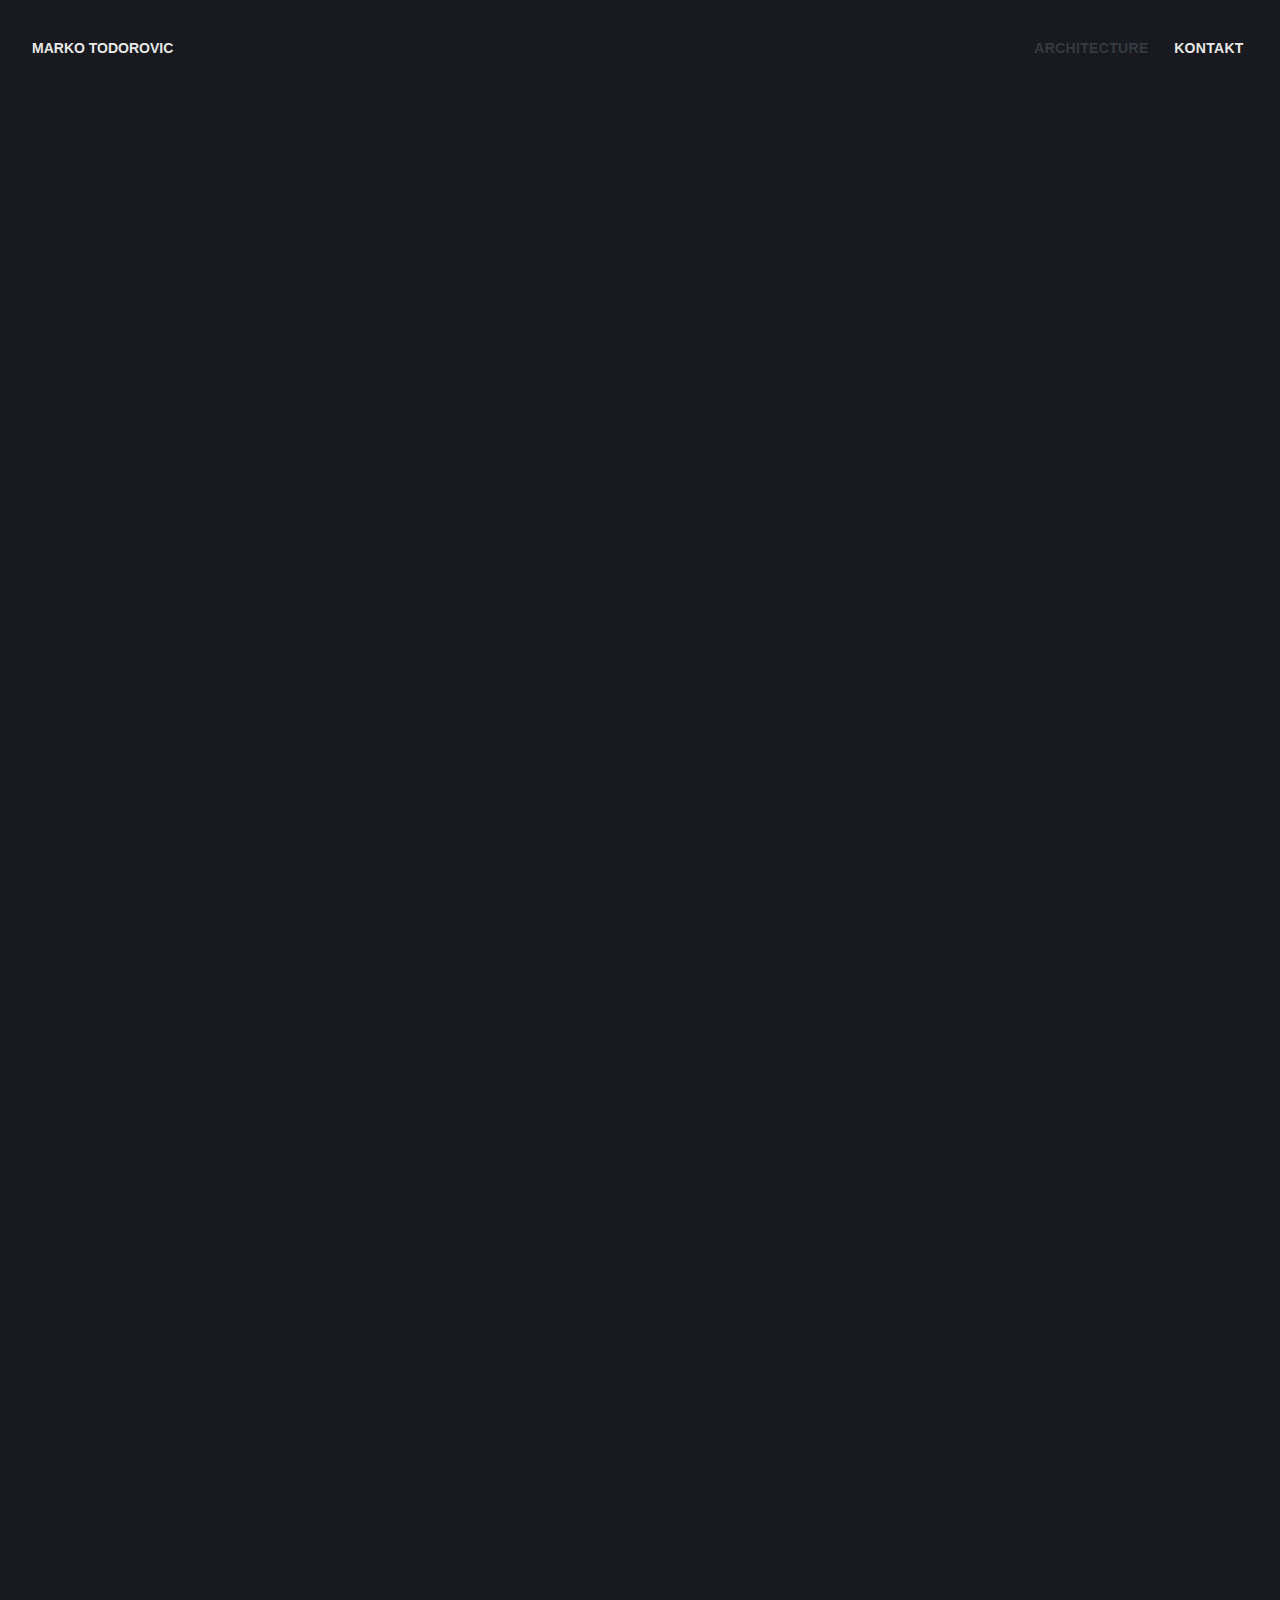
==== authors/marko-t/index.html @ 3aa53a14 "Updated from Publii" ====
<!DOCTYPE html><html lang="en"><head><meta charset="utf-8"><meta http-equiv="X-UA-Compatible" content="IE=edge"><meta name="viewport" content="width=device-width,initial-scale=1"><title>Author: Marko T - Marko Todorovic</title><meta name="robots" content="noindex,nofollow"><meta name="generator" content="Publii Open-Source CMS for Static Site"><link rel="alternate" type="application/atom+xml" href="https://PKtch.github.io/marko/feed.xml"><link rel="alternate" type="application/json" href="https://PKtch.github.io/marko/feed.json"><meta property="og:title" content="Marko T"><meta property="og:site_name" content="Marko Todorovic"><meta property="og:description" content=""><meta property="og:url" content="https://PKtch.github.io/marko/authors/marko-t/"><meta property="og:type" content="website"><style>body,.btn,[type=button],[type=submit],button,h1,h2,h3,h4,h5,h6,blockquote,.portfolio__share a,.portfolio__nav__prev>a,.portfolio__nav__next>a{font-family:-apple-system,BlinkMacSystemFont,"Segoe UI",Roboto,Oxygen,Ubuntu,Cantarell,"Fira Sans","Droid Sans","Helvetica Neue",Arial,sans-serif,"Apple Color Emoji","Segoe UI Emoji","Segoe UI Symbol"}</style><link rel="stylesheet" href="https://PKtch.github.io/marko/assets/css/style.css?v=c4973ae24743e44c9e7f13db6d2ebc16"><script type="application/ld+json">{"@context":"http://schema.org","@type":"Organization","name":"Marko Todorovic","url":"https://PKtch.github.io/marko/"}</script><script src="https://PKtch.github.io/marko/assets/js/ls.parent-fit.min.js?v=1c78585e2a70398fe95085061942fd37"></script><script async src="https://PKtch.github.io/marko/assets/js/lazysizes.min.js?v=c7552affa0e5c6badad03286730a82bb"></script><script>window.addEventListener("load",function load(){window.removeEventListener("load",load,false);document.body.classList.remove("js-loading")},false);</script></head><body class="js-loading"><header class="header js-header"><a class="logo" href="https://PKtch.github.io/marko/">Marko Todorovic</a><nav class="navbar"><button class="navbar__toggle" aria-label="Menu" aria-haspopup="true" aria-expanded="false"><span class="navbar__toggle-box"><span class="navbar__toggle-inner">Menu</span></span></button><ul class="navbar__menu"><li><a href="https://PKtch.github.io/marko/" target="_self">Architecture</a></li><li class="highlighted js-contact-cta"><span>Kontakt</span></li></ul></nav></header><div id="js-wrapper"><div class="container"><main class="main category author"><div class="hero"><h1 class="fade-up">Marko T <sup>(8)</sup></h1></div><div class="wrapper fade-up-300"><article class="category__item"><a href="https://PKtch.github.io/marko/skjoldneshagen-bergen.html" class="featured-image" style="padding-bottom: calc((3155/5031) * 100%)"><img class="category__item__image" src="https://PKtch.github.io/marko/media/posts/6/TagArkitekter_SkjoldnesHage_Home_02.jpg" sizes="(max-width: 2560px) 100vw, 2560px" srcset="https://PKtch.github.io/marko/media/posts/6/responsive/TagArkitekter_SkjoldnesHage_Home_02-xs.jpg 300w, https://PKtch.github.io/marko/media/posts/6/responsive/TagArkitekter_SkjoldnesHage_Home_02-sm.jpg 480w, https://PKtch.github.io/marko/media/posts/6/responsive/TagArkitekter_SkjoldnesHage_Home_02-md.jpg 749w, https://PKtch.github.io/marko/media/posts/6/responsive/TagArkitekter_SkjoldnesHage_Home_02-xl.jpg 1200w, https://PKtch.github.io/marko/media/posts/6/responsive/TagArkitekter_SkjoldnesHage_Home_02-xxl.jpg 1600w, https://PKtch.github.io/marko/media/posts/6/responsive/TagArkitekter_SkjoldnesHage_Home_02-xxxl.jpg 2560w" height="3155" width="5031" alt=""></a><header class="category__item__hero"><h2><a href="https://PKtch.github.io/marko/skjoldneshagen-bergen.html">Skjoldneshagen, Bergen </a></h2><div class="category__item__meta"><time datetime="2021-11-10T23:46">November 10, 2021</time></div></header></article><article class="category__item"><a href="https://PKtch.github.io/marko/kalfarveien-20-og-gamle-betanien-bergen.html"><img class="lazyload category__item__image" data-src="https://PKtch.github.io/marko/media/posts/1/1700-01-BAR-e-02_Bluehour_R01.jpg" data-srcset="https://PKtch.github.io/marko/media/posts/1/responsive/1700-01-BAR-e-02_Bluehour_R01-xs.jpg 300w ,https://PKtch.github.io/marko/media/posts/1/responsive/1700-01-BAR-e-02_Bluehour_R01-sm.jpg 480w ,https://PKtch.github.io/marko/media/posts/1/responsive/1700-01-BAR-e-02_Bluehour_R01-md.jpg 749w ,https://PKtch.github.io/marko/media/posts/1/responsive/1700-01-BAR-e-02_Bluehour_R01-xl.jpg 1200w ,https://PKtch.github.io/marko/media/posts/1/responsive/1700-01-BAR-e-02_Bluehour_R01-xxl.jpg 1600w ,https://PKtch.github.io/marko/media/posts/1/responsive/1700-01-BAR-e-02_Bluehour_R01-xxxl.jpg 2560w" data-aspectratio="1.849112426035503" data-sizes="auto" height="2704" width="5000" alt=""></a><header class="category__item__hero"><h2><a href="https://PKtch.github.io/marko/kalfarveien-20-og-gamle-betanien-bergen.html">Kalfarveien 20 og Gamle Betanien, Bergen</a></h2><div class="category__item__meta"><time datetime="2021-11-09T22:21">November 9, 2021</time></div></header></article><article class="category__item"><a href="https://PKtch.github.io/marko/damsgardsundet-1912-bergen.html"><img class="lazyload category__item__image" data-src="https://PKtch.github.io/marko/media/posts/3/01.jpg" data-srcset="https://PKtch.github.io/marko/media/posts/3/responsive/01-xs.jpg 300w ,https://PKtch.github.io/marko/media/posts/3/responsive/01-sm.jpg 480w ,https://PKtch.github.io/marko/media/posts/3/responsive/01-md.jpg 749w ,https://PKtch.github.io/marko/media/posts/3/responsive/01-xl.jpg 1200w ,https://PKtch.github.io/marko/media/posts/3/responsive/01-xxl.jpg 1600w ,https://PKtch.github.io/marko/media/posts/3/responsive/01-xxxl.jpg 2560w" data-aspectratio="1.4997321906802357" data-sizes="auto" height="1867" width="2800" alt=""></a><header class="category__item__hero"><h2><a href="https://PKtch.github.io/marko/damsgardsundet-1912-bergen.html">Damsgårdsundet 1912 , Bergen </a></h2><div class="category__item__meta"><time datetime="2021-09-09T23:19">September 9, 2021</time></div></header></article><article class="category__item"><a href="https://PKtch.github.io/marko/nygardsparken-paviljong-bergen.html"><img class="lazyload category__item__image" data-src="https://PKtch.github.io/marko/media/posts/4/IMG_1490.JPG" data-srcset="https://PKtch.github.io/marko/media/posts/4/responsive/IMG_1490-xs.JPG 300w ,https://PKtch.github.io/marko/media/posts/4/responsive/IMG_1490-sm.JPG 480w ,https://PKtch.github.io/marko/media/posts/4/responsive/IMG_1490-md.JPG 749w ,https://PKtch.github.io/marko/media/posts/4/responsive/IMG_1490-xl.JPG 1200w ,https://PKtch.github.io/marko/media/posts/4/responsive/IMG_1490-xxl.JPG 1600w ,https://PKtch.github.io/marko/media/posts/4/responsive/IMG_1490-xxxl.JPG 2560w" data-aspectratio="1.5" data-sizes="auto" height="3456" width="5184" alt=""></a><header class="category__item__hero"><h2><a href="https://PKtch.github.io/marko/nygardsparken-paviljong-bergen.html">Nygårdsparken Paviljong, Bergen  </a></h2><div class="category__item__meta"><time datetime="2021-08-09T23:41">August 9, 2021</time></div></header></article><article class="category__item"><a href="https://PKtch.github.io/marko/paradis-s5-bergen.html"><img class="lazyload category__item__image" data-src="https://PKtch.github.io/marko/media/posts/5/TAG_Paradis_ParisView_03.jpg" data-srcset="https://PKtch.github.io/marko/media/posts/5/responsive/TAG_Paradis_ParisView_03-xs.jpg 300w ,https://PKtch.github.io/marko/media/posts/5/responsive/TAG_Paradis_ParisView_03-sm.jpg 480w ,https://PKtch.github.io/marko/media/posts/5/responsive/TAG_Paradis_ParisView_03-md.jpg 749w ,https://PKtch.github.io/marko/media/posts/5/responsive/TAG_Paradis_ParisView_03-xl.jpg 1200w ,https://PKtch.github.io/marko/media/posts/5/responsive/TAG_Paradis_ParisView_03-xxl.jpg 1600w ,https://PKtch.github.io/marko/media/posts/5/responsive/TAG_Paradis_ParisView_03-xxxl.jpg 2560w" data-aspectratio="1.5642414860681115" data-sizes="auto" height="2584" width="4042" alt=""></a><header class="category__item__hero"><h2><a href="https://PKtch.github.io/marko/paradis-s5-bergen.html">Paradis S5, Bergen </a></h2><div class="category__item__meta"><time datetime="2021-07-09T23:46">July 9, 2021</time></div></header></article><article class="category__item"><a href="https://PKtch.github.io/marko/mulighetsstudie-av-norcem-slemmestadmsom.html"><img class="lazyload category__item__image" data-src="https://PKtch.github.io/marko/media/posts/7/TAG_Slemmestad_View4_Final.jpg" data-srcset="https://PKtch.github.io/marko/media/posts/7/responsive/TAG_Slemmestad_View4_Final-xs.jpg 300w ,https://PKtch.github.io/marko/media/posts/7/responsive/TAG_Slemmestad_View4_Final-sm.jpg 480w ,https://PKtch.github.io/marko/media/posts/7/responsive/TAG_Slemmestad_View4_Final-md.jpg 749w ,https://PKtch.github.io/marko/media/posts/7/responsive/TAG_Slemmestad_View4_Final-xl.jpg 1200w ,https://PKtch.github.io/marko/media/posts/7/responsive/TAG_Slemmestad_View4_Final-xxl.jpg 1600w ,https://PKtch.github.io/marko/media/posts/7/responsive/TAG_Slemmestad_View4_Final-xxxl.jpg 2560w" data-aspectratio="1.5485376477909147" data-sizes="auto" height="3214" width="4977" alt=""></a><header class="category__item__hero"><h2><a href="https://PKtch.github.io/marko/mulighetsstudie-av-norcem-slemmestadmsom.html">Slemmestadmsom</a></h2><div class="category__item__meta"><time datetime="2021-05-09T23:49">May 9, 2021</time></div></header></article><article class="category__item"><a href="https://PKtch.github.io/marko/ullern-gardsvei-33-oslo.html"><img class="lazyload category__item__image" data-src="https://PKtch.github.io/marko/media/posts/8/Nordgreaterst.jpg" data-srcset="https://PKtch.github.io/marko/media/posts/8/responsive/Nordgreaterst-xs.jpg 300w ,https://PKtch.github.io/marko/media/posts/8/responsive/Nordgreaterst-sm.jpg 480w ,https://PKtch.github.io/marko/media/posts/8/responsive/Nordgreaterst-md.jpg 749w ,https://PKtch.github.io/marko/media/posts/8/responsive/Nordgreaterst-xl.jpg 1200w ,https://PKtch.github.io/marko/media/posts/8/responsive/Nordgreaterst-xxl.jpg 1600w ,https://PKtch.github.io/marko/media/posts/8/responsive/Nordgreaterst-xxxl.jpg 2560w" data-aspectratio="1.7777777777777777" data-sizes="auto" height="2250" width="4000" alt=""></a><header class="category__item__hero"><h2><a href="https://PKtch.github.io/marko/ullern-gardsvei-33-oslo.html">Ullern Gårdsvei 33, Oslo  </a></h2><div class="category__item__meta"><time datetime="2021-04-09T23:51">April 9, 2021</time></div></header></article><article class="category__item"><a href="https://PKtch.github.io/marko/hogatun-askoy.html"><img class="lazyload category__item__image" data-src="https://PKtch.github.io/marko/media/posts/2/03.jpg" data-srcset="https://PKtch.github.io/marko/media/posts/2/responsive/03-xs.jpg 300w ,https://PKtch.github.io/marko/media/posts/2/responsive/03-sm.jpg 480w ,https://PKtch.github.io/marko/media/posts/2/responsive/03-md.jpg 749w ,https://PKtch.github.io/marko/media/posts/2/responsive/03-xl.jpg 1200w ,https://PKtch.github.io/marko/media/posts/2/responsive/03-xxl.jpg 1600w ,https://PKtch.github.io/marko/media/posts/2/responsive/03-xxxl.jpg 2560w" data-aspectratio="1.7776923076923077" data-sizes="auto" height="1300" width="2311" alt=""></a><header class="category__item__hero"><h2><a href="https://PKtch.github.io/marko/hogatun-askoy.html">Høgatun , Askøy </a></h2><div class="category__item__meta"><time datetime="2021-01-09T23:02">January 9, 2021</time></div></header></article></div></main><footer class="footer"><div><div class="footer__copy"><a href="https://PKtch.github.io/marko/" target="_self">← Architecture</a> <span class="spacerv">| </span><a href="#" rel="nofollow">To the top ↑</a></div><div class="footer__social"></div></div></footer></div></div><div class="preloader"><div class="preloader__box"><svg class="preloader__spinner" viewBox="0 0 50 50"><circle class="preloader__spinner-path" cx="25" cy="25" r="20" fill="none" stroke-width="3"></circle></svg></div></div><div class="popup popup--dark js-contact"><button class="popup-close">Close</button><div class="contact"><div class="contact__inner"><h1>Kontakt</h1><div><p><img class="lazyautosizes lazyloaded" src="https://pktch.github.io/marko/Marko.png" sizes="390px" width="300" height="300"> </p></div><div><h2>Marko Todorovic</h2><br><address>Olav Rustis gate 7<br>5057 Bergen<br><br>+47 948 74 908</address><p>marko.todorovic [at] gmail.com</p></div></div></div></div><script>window.publiiThemeMenuConfig = {    
        mobileMenuMode: 'overlay',
        animationSpeed: 300,
        submenuWidth: 'auto',
        doubleClickTime: 500,
        mobileMenuExpandableSubmenus: true, 
        relatedContainerForOverlayMenuSelector: '.js-header',
   };</script><script defer="defer" src="https://PKtch.github.io/marko/assets/js/scripts.min.js?v=0356533769ddb412d9b70b86e821f47c"></script></body></html>
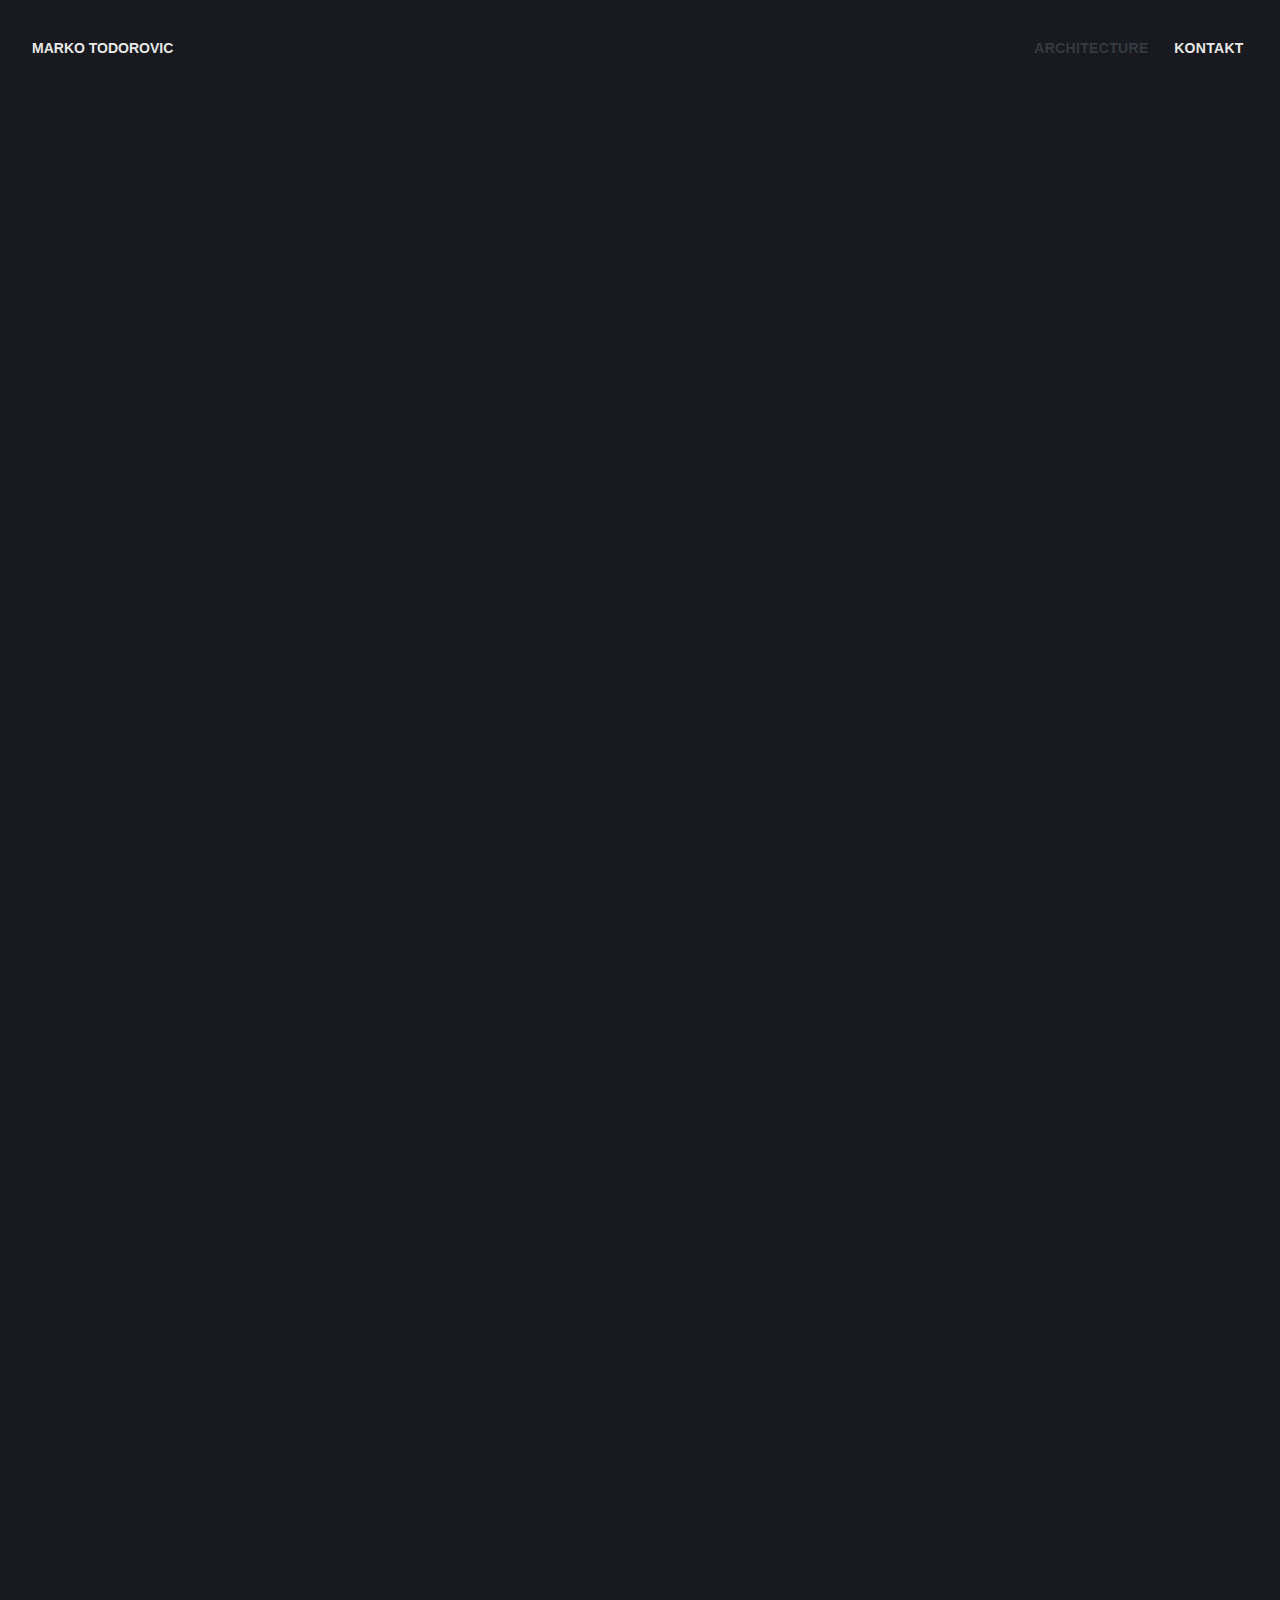
==== commit c150ad0f: "Updated from Publii" ====
--- a/authors/marko-t/index.html
+++ b/authors/marko-t/index.html
@@ -1,8 +1,10 @@
-<!DOCTYPE html><html lang="en"><head><meta charset="utf-8"><meta http-equiv="X-UA-Compatible" content="IE=edge"><meta name="viewport" content="width=device-width,initial-scale=1"><title>Author: Marko T - Marko Todorovic</title><meta name="robots" content="noindex,nofollow"><meta name="generator" content="Publii Open-Source CMS for Static Site"><link rel="alternate" type="application/atom+xml" href="https://PKtch.github.io/marko/feed.xml"><link rel="alternate" type="application/json" href="https://PKtch.github.io/marko/feed.json"><meta property="og:title" content="Marko T"><meta property="og:site_name" content="Marko Todorovic"><meta property="og:description" content=""><meta property="og:url" content="https://PKtch.github.io/marko/authors/marko-t/"><meta property="og:type" content="website"><style>body,.btn,[type=button],[type=submit],button,h1,h2,h3,h4,h5,h6,blockquote,.portfolio__share a,.portfolio__nav__prev>a,.portfolio__nav__next>a{font-family:-apple-system,BlinkMacSystemFont,"Segoe UI",Roboto,Oxygen,Ubuntu,Cantarell,"Fira Sans","Droid Sans","Helvetica Neue",Arial,sans-serif,"Apple Color Emoji","Segoe UI Emoji","Segoe UI Symbol"}</style><link rel="stylesheet" href="https://PKtch.github.io/marko/assets/css/style.css?v=c4973ae24743e44c9e7f13db6d2ebc16"><script type="application/ld+json">{"@context":"http://schema.org","@type":"Organization","name":"Marko Todorovic","url":"https://PKtch.github.io/marko/"}</script><script src="https://PKtch.github.io/marko/assets/js/ls.parent-fit.min.js?v=1c78585e2a70398fe95085061942fd37"></script><script async src="https://PKtch.github.io/marko/assets/js/lazysizes.min.js?v=c7552affa0e5c6badad03286730a82bb"></script><script>window.addEventListener("load",function load(){window.removeEventListener("load",load,false);document.body.classList.remove("js-loading")},false);</script></head><body class="js-loading"><header class="header js-header"><a class="logo" href="https://PKtch.github.io/marko/">Marko Todorovic</a><nav class="navbar"><button class="navbar__toggle" aria-label="Menu" aria-haspopup="true" aria-expanded="false"><span class="navbar__toggle-box"><span class="navbar__toggle-inner">Menu</span></span></button><ul class="navbar__menu"><li><a href="https://PKtch.github.io/marko/" target="_self">Architecture</a></li><li class="highlighted js-contact-cta"><span>Kontakt</span></li></ul></nav></header><div id="js-wrapper"><div class="container"><main class="main category author"><div class="hero"><h1 class="fade-up">Marko T <sup>(8)</sup></h1></div><div class="wrapper fade-up-300"><article class="category__item"><a href="https://PKtch.github.io/marko/skjoldneshagen-bergen.html" class="featured-image" style="padding-bottom: calc((3155/5031) * 100%)"><img class="category__item__image" src="https://PKtch.github.io/marko/media/posts/6/TagArkitekter_SkjoldnesHage_Home_02.jpg" sizes="(max-width: 2560px) 100vw, 2560px" srcset="https://PKtch.github.io/marko/media/posts/6/responsive/TagArkitekter_SkjoldnesHage_Home_02-xs.jpg 300w, https://PKtch.github.io/marko/media/posts/6/responsive/TagArkitekter_SkjoldnesHage_Home_02-sm.jpg 480w, https://PKtch.github.io/marko/media/posts/6/responsive/TagArkitekter_SkjoldnesHage_Home_02-md.jpg 749w, https://PKtch.github.io/marko/media/posts/6/responsive/TagArkitekter_SkjoldnesHage_Home_02-xl.jpg 1200w, https://PKtch.github.io/marko/media/posts/6/responsive/TagArkitekter_SkjoldnesHage_Home_02-xxl.jpg 1600w, https://PKtch.github.io/marko/media/posts/6/responsive/TagArkitekter_SkjoldnesHage_Home_02-xxxl.jpg 2560w" height="3155" width="5031" alt=""></a><header class="category__item__hero"><h2><a href="https://PKtch.github.io/marko/skjoldneshagen-bergen.html">Skjoldneshagen, Bergen </a></h2><div class="category__item__meta"><time datetime="2021-11-10T23:46">November 10, 2021</time></div></header></article><article class="category__item"><a href="https://PKtch.github.io/marko/kalfarveien-20-og-gamle-betanien-bergen.html"><img class="lazyload category__item__image" data-src="https://PKtch.github.io/marko/media/posts/1/1700-01-BAR-e-02_Bluehour_R01.jpg" data-srcset="https://PKtch.github.io/marko/media/posts/1/responsive/1700-01-BAR-e-02_Bluehour_R01-xs.jpg 300w ,https://PKtch.github.io/marko/media/posts/1/responsive/1700-01-BAR-e-02_Bluehour_R01-sm.jpg 480w ,https://PKtch.github.io/marko/media/posts/1/responsive/1700-01-BAR-e-02_Bluehour_R01-md.jpg 749w ,https://PKtch.github.io/marko/media/posts/1/responsive/1700-01-BAR-e-02_Bluehour_R01-xl.jpg 1200w ,https://PKtch.github.io/marko/media/posts/1/responsive/1700-01-BAR-e-02_Bluehour_R01-xxl.jpg 1600w ,https://PKtch.github.io/marko/media/posts/1/responsive/1700-01-BAR-e-02_Bluehour_R01-xxxl.jpg 2560w" data-aspectratio="1.849112426035503" data-sizes="auto" height="2704" width="5000" alt=""></a><header class="category__item__hero"><h2><a href="https://PKtch.github.io/marko/kalfarveien-20-og-gamle-betanien-bergen.html">Kalfarveien 20 og Gamle Betanien, Bergen</a></h2><div class="category__item__meta"><time datetime="2021-11-09T22:21">November 9, 2021</time></div></header></article><article class="category__item"><a href="https://PKtch.github.io/marko/damsgardsundet-1912-bergen.html"><img class="lazyload category__item__image" data-src="https://PKtch.github.io/marko/media/posts/3/01.jpg" data-srcset="https://PKtch.github.io/marko/media/posts/3/responsive/01-xs.jpg 300w ,https://PKtch.github.io/marko/media/posts/3/responsive/01-sm.jpg 480w ,https://PKtch.github.io/marko/media/posts/3/responsive/01-md.jpg 749w ,https://PKtch.github.io/marko/media/posts/3/responsive/01-xl.jpg 1200w ,https://PKtch.github.io/marko/media/posts/3/responsive/01-xxl.jpg 1600w ,https://PKtch.github.io/marko/media/posts/3/responsive/01-xxxl.jpg 2560w" data-aspectratio="1.4997321906802357" data-sizes="auto" height="1867" width="2800" alt=""></a><header class="category__item__hero"><h2><a href="https://PKtch.github.io/marko/damsgardsundet-1912-bergen.html">Damsgårdsundet 1912 , Bergen </a></h2><div class="category__item__meta"><time datetime="2021-09-09T23:19">September 9, 2021</time></div></header></article><article class="category__item"><a href="https://PKtch.github.io/marko/nygardsparken-paviljong-bergen.html"><img class="lazyload category__item__image" data-src="https://PKtch.github.io/marko/media/posts/4/IMG_1490.JPG" data-srcset="https://PKtch.github.io/marko/media/posts/4/responsive/IMG_1490-xs.JPG 300w ,https://PKtch.github.io/marko/media/posts/4/responsive/IMG_1490-sm.JPG 480w ,https://PKtch.github.io/marko/media/posts/4/responsive/IMG_1490-md.JPG 749w ,https://PKtch.github.io/marko/media/posts/4/responsive/IMG_1490-xl.JPG 1200w ,https://PKtch.github.io/marko/media/posts/4/responsive/IMG_1490-xxl.JPG 1600w ,https://PKtch.github.io/marko/media/posts/4/responsive/IMG_1490-xxxl.JPG 2560w" data-aspectratio="1.5" data-sizes="auto" height="3456" width="5184" alt=""></a><header class="category__item__hero"><h2><a href="https://PKtch.github.io/marko/nygardsparken-paviljong-bergen.html">Nygårdsparken Paviljong, Bergen  </a></h2><div class="category__item__meta"><time datetime="2021-08-09T23:41">August 9, 2021</time></div></header></article><article class="category__item"><a href="https://PKtch.github.io/marko/paradis-s5-bergen.html"><img class="lazyload category__item__image" data-src="https://PKtch.github.io/marko/media/posts/5/TAG_Paradis_ParisView_03.jpg" data-srcset="https://PKtch.github.io/marko/media/posts/5/responsive/TAG_Paradis_ParisView_03-xs.jpg 300w ,https://PKtch.github.io/marko/media/posts/5/responsive/TAG_Paradis_ParisView_03-sm.jpg 480w ,https://PKtch.github.io/marko/media/posts/5/responsive/TAG_Paradis_ParisView_03-md.jpg 749w ,https://PKtch.github.io/marko/media/posts/5/responsive/TAG_Paradis_ParisView_03-xl.jpg 1200w ,https://PKtch.github.io/marko/media/posts/5/responsive/TAG_Paradis_ParisView_03-xxl.jpg 1600w ,https://PKtch.github.io/marko/media/posts/5/responsive/TAG_Paradis_ParisView_03-xxxl.jpg 2560w" data-aspectratio="1.5642414860681115" data-sizes="auto" height="2584" width="4042" alt=""></a><header class="category__item__hero"><h2><a href="https://PKtch.github.io/marko/paradis-s5-bergen.html">Paradis S5, Bergen </a></h2><div class="category__item__meta"><time datetime="2021-07-09T23:46">July 9, 2021</time></div></header></article><article class="category__item"><a href="https://PKtch.github.io/marko/mulighetsstudie-av-norcem-slemmestadmsom.html"><img class="lazyload category__item__image" data-src="https://PKtch.github.io/marko/media/posts/7/TAG_Slemmestad_View4_Final.jpg" data-srcset="https://PKtch.github.io/marko/media/posts/7/responsive/TAG_Slemmestad_View4_Final-xs.jpg 300w ,https://PKtch.github.io/marko/media/posts/7/responsive/TAG_Slemmestad_View4_Final-sm.jpg 480w ,https://PKtch.github.io/marko/media/posts/7/responsive/TAG_Slemmestad_View4_Final-md.jpg 749w ,https://PKtch.github.io/marko/media/posts/7/responsive/TAG_Slemmestad_View4_Final-xl.jpg 1200w ,https://PKtch.github.io/marko/media/posts/7/responsive/TAG_Slemmestad_View4_Final-xxl.jpg 1600w ,https://PKtch.github.io/marko/media/posts/7/responsive/TAG_Slemmestad_View4_Final-xxxl.jpg 2560w" data-aspectratio="1.5485376477909147" data-sizes="auto" height="3214" width="4977" alt=""></a><header class="category__item__hero"><h2><a href="https://PKtch.github.io/marko/mulighetsstudie-av-norcem-slemmestadmsom.html">Slemmestadmsom</a></h2><div class="category__item__meta"><time datetime="2021-05-09T23:49">May 9, 2021</time></div></header></article><article class="category__item"><a href="https://PKtch.github.io/marko/ullern-gardsvei-33-oslo.html"><img class="lazyload category__item__image" data-src="https://PKtch.github.io/marko/media/posts/8/Nordgreaterst.jpg" data-srcset="https://PKtch.github.io/marko/media/posts/8/responsive/Nordgreaterst-xs.jpg 300w ,https://PKtch.github.io/marko/media/posts/8/responsive/Nordgreaterst-sm.jpg 480w ,https://PKtch.github.io/marko/media/posts/8/responsive/Nordgreaterst-md.jpg 749w ,https://PKtch.github.io/marko/media/posts/8/responsive/Nordgreaterst-xl.jpg 1200w ,https://PKtch.github.io/marko/media/posts/8/responsive/Nordgreaterst-xxl.jpg 1600w ,https://PKtch.github.io/marko/media/posts/8/responsive/Nordgreaterst-xxxl.jpg 2560w" data-aspectratio="1.7777777777777777" data-sizes="auto" height="2250" width="4000" alt=""></a><header class="category__item__hero"><h2><a href="https://PKtch.github.io/marko/ullern-gardsvei-33-oslo.html">Ullern Gårdsvei 33, Oslo  </a></h2><div class="category__item__meta"><time datetime="2021-04-09T23:51">April 9, 2021</time></div></header></article><article class="category__item"><a href="https://PKtch.github.io/marko/hogatun-askoy.html"><img class="lazyload category__item__image" data-src="https://PKtch.github.io/marko/media/posts/2/03.jpg" data-srcset="https://PKtch.github.io/marko/media/posts/2/responsive/03-xs.jpg 300w ,https://PKtch.github.io/marko/media/posts/2/responsive/03-sm.jpg 480w ,https://PKtch.github.io/marko/media/posts/2/responsive/03-md.jpg 749w ,https://PKtch.github.io/marko/media/posts/2/responsive/03-xl.jpg 1200w ,https://PKtch.github.io/marko/media/posts/2/responsive/03-xxl.jpg 1600w ,https://PKtch.github.io/marko/media/posts/2/responsive/03-xxxl.jpg 2560w" data-aspectratio="1.7776923076923077" data-sizes="auto" height="1300" width="2311" alt=""></a><header class="category__item__hero"><h2><a href="https://PKtch.github.io/marko/hogatun-askoy.html">Høgatun , Askøy </a></h2><div class="category__item__meta"><time datetime="2021-01-09T23:02">January 9, 2021</time></div></header></article></div></main><footer class="footer"><div><div class="footer__copy"><a href="https://PKtch.github.io/marko/" target="_self">← Architecture</a> <span class="spacerv">| </span><a href="#" rel="nofollow">To the top ↑</a></div><div class="footer__social"></div></div></footer></div></div><div class="preloader"><div class="preloader__box"><svg class="preloader__spinner" viewBox="0 0 50 50"><circle class="preloader__spinner-path" cx="25" cy="25" r="20" fill="none" stroke-width="3"></circle></svg></div></div><div class="popup popup--dark js-contact"><button class="popup-close">Close</button><div class="contact"><div class="contact__inner"><h1>Kontakt</h1><div><p><img class="lazyautosizes lazyloaded" src="https://pktch.github.io/marko/Marko.png" sizes="390px" width="300" height="300"> </p></div><div><h2>Marko Todorovic</h2><br><address>Olav Rustis gate 7<br>5057 Bergen<br><br>+47 948 74 908</address><p>marko.todorovic [at] gmail.com</p></div></div></div></div><script>window.publiiThemeMenuConfig = {    
+<!DOCTYPE html><html lang="en"><head><meta charset="utf-8"><meta http-equiv="X-UA-Compatible" content="IE=edge"><meta name="viewport" content="width=device-width,initial-scale=1"><title>Author: Marko T - Marko Todorovic</title><meta name="robots" content="noindex,nofollow"><meta name="generator" content="Publii Open-Source CMS for Static Site"><link rel="alternate" type="application/atom+xml" href="https://PKtch.github.io/marko/feed.xml"><link rel="alternate" type="application/json" href="https://PKtch.github.io/marko/feed.json"><meta property="og:title" content="Marko T"><meta property="og:site_name" content="Marko Todorovic"><meta property="og:description" content=""><meta property="og:url" content="https://PKtch.github.io/marko/authors/marko-t/"><meta property="og:type" content="website"><link rel="shortcut icon" href="https://PKtch.github.io/marko/media/website/marko-tod.png" type="image/png"><style>body,.btn,[type=button],[type=submit],button,h1,h2,h3,h4,h5,h6,blockquote,.portfolio__share a,.portfolio__nav__prev>a,.portfolio__nav__next>a{font-family:-apple-system,BlinkMacSystemFont,"Segoe UI",Roboto,Oxygen,Ubuntu,Cantarell,"Fira Sans","Droid Sans","Helvetica Neue",Arial,sans-serif,"Apple Color Emoji","Segoe UI Emoji","Segoe UI Symbol"}</style><link rel="stylesheet" href="https://PKtch.github.io/marko/assets/css/style.css?v=83b205c9c1108831a981ad67da379f19"><script type="application/ld+json">{"@context":"http://schema.org","@type":"Organization","name":"Marko Todorovic","url":"https://PKtch.github.io/marko/"}</script><script src="https://PKtch.github.io/marko/assets/js/ls.parent-fit.min.js?v=1c78585e2a70398fe95085061942fd37"></script><script async src="https://PKtch.github.io/marko/assets/js/lazysizes.min.js?v=c7552affa0e5c6badad03286730a82bb"></script><style>html, html body, .header, .footer, .header.is-visible, .card__image{background:#191A1F !important}</style><script>window.addEventListener("load",function load(){window.removeEventListener("load",load,false);document.body.classList.remove("js-loading")},false);</script></head><body class="js-loading"><style>body {color: #191a1f;}</style><header class="header js-header"><a class="logo" href="https://PKtch.github.io/marko/">Marko Todorovic</a><nav class="navbar"><button class="navbar__toggle" aria-label="Menu" aria-haspopup="true" aria-expanded="false"><span class="navbar__toggle-box"><span class="navbar__toggle-inner">Menu</span></span></button><ul class="navbar__menu"><li><a href="https://PKtch.github.io/marko/" target="_self">Architecture</a></li><li class="highlighted js-contact-cta"><span>Kontakt</span></li></ul></nav></header><div id="js-wrapper"><div class="container"><main class="main category author"><div class="hero"><h1 class="fade-up">Marko T <sup>(8)</sup></h1></div><div class="wrapper fade-up-300"><article class="category__item"><a href="https://PKtch.github.io/marko/skjoldneshagen-bergen.html" class="featured-image" style="padding-bottom: calc((3155/5031) * 100%)"><img class="category__item__image" src="https://PKtch.github.io/marko/media/posts/6/TagArkitekter_SkjoldnesHage_Home_02.jpg" sizes="(max-width: 2560px) 100vw, 2560px" srcset="https://PKtch.github.io/marko/media/posts/6/responsive/TagArkitekter_SkjoldnesHage_Home_02-xs.jpg 300w, https://PKtch.github.io/marko/media/posts/6/responsive/TagArkitekter_SkjoldnesHage_Home_02-sm.jpg 480w, https://PKtch.github.io/marko/media/posts/6/responsive/TagArkitekter_SkjoldnesHage_Home_02-md.jpg 749w, https://PKtch.github.io/marko/media/posts/6/responsive/TagArkitekter_SkjoldnesHage_Home_02-xl.jpg 1200w, https://PKtch.github.io/marko/media/posts/6/responsive/TagArkitekter_SkjoldnesHage_Home_02-xxl.jpg 1600w, https://PKtch.github.io/marko/media/posts/6/responsive/TagArkitekter_SkjoldnesHage_Home_02-xxxl.jpg 2560w" height="3155" width="5031" alt=""></a><header class="category__item__hero"><h2><a href="https://PKtch.github.io/marko/skjoldneshagen-bergen.html">Skjoldneshagen, Bergen </a></h2><div class="category__item__meta"><time datetime="2021-11-10T23:46">November 10, 2021</time></div></header></article><article class="category__item"><a href="https://PKtch.github.io/marko/kalfarveien-20-og-gamle-betanien-bergen.html"><img class="lazyload category__item__image" data-src="https://PKtch.github.io/marko/media/posts/1/1700-01-BAR-e-02_Bluehour_R01.jpg" data-srcset="https://PKtch.github.io/marko/media/posts/1/responsive/1700-01-BAR-e-02_Bluehour_R01-xs.jpg 300w ,https://PKtch.github.io/marko/media/posts/1/responsive/1700-01-BAR-e-02_Bluehour_R01-sm.jpg 480w ,https://PKtch.github.io/marko/media/posts/1/responsive/1700-01-BAR-e-02_Bluehour_R01-md.jpg 749w ,https://PKtch.github.io/marko/media/posts/1/responsive/1700-01-BAR-e-02_Bluehour_R01-xl.jpg 1200w ,https://PKtch.github.io/marko/media/posts/1/responsive/1700-01-BAR-e-02_Bluehour_R01-xxl.jpg 1600w ,https://PKtch.github.io/marko/media/posts/1/responsive/1700-01-BAR-e-02_Bluehour_R01-xxxl.jpg 2560w" data-aspectratio="1.849112426035503" data-sizes="auto" height="2704" width="5000" alt=""></a><header class="category__item__hero"><h2><a href="https://PKtch.github.io/marko/kalfarveien-20-og-gamle-betanien-bergen.html">Kalfarveien 20 og Gamle Betanien, Bergen</a></h2><div class="category__item__meta"><time datetime="2021-11-09T22:21">November 9, 2021</time></div></header></article><article class="category__item"><a href="https://PKtch.github.io/marko/damsgardsundet-1912-bergen.html"><img class="lazyload category__item__image" data-src="https://PKtch.github.io/marko/media/posts/3/01.jpg" data-srcset="https://PKtch.github.io/marko/media/posts/3/responsive/01-xs.jpg 300w ,https://PKtch.github.io/marko/media/posts/3/responsive/01-sm.jpg 480w ,https://PKtch.github.io/marko/media/posts/3/responsive/01-md.jpg 749w ,https://PKtch.github.io/marko/media/posts/3/responsive/01-xl.jpg 1200w ,https://PKtch.github.io/marko/media/posts/3/responsive/01-xxl.jpg 1600w ,https://PKtch.github.io/marko/media/posts/3/responsive/01-xxxl.jpg 2560w" data-aspectratio="1.4997321906802357" data-sizes="auto" height="1867" width="2800" alt=""></a><header class="category__item__hero"><h2><a href="https://PKtch.github.io/marko/damsgardsundet-1912-bergen.html">Damsgårdsundet 1912 , Bergen </a></h2><div class="category__item__meta"><time datetime="2021-09-09T23:19">September 9, 2021</time></div></header></article><article class="category__item"><a href="https://PKtch.github.io/marko/nygardsparken-paviljong-bergen.html"><img class="lazyload category__item__image" data-src="https://PKtch.github.io/marko/media/posts/4/IMG_1490.JPG" data-srcset="https://PKtch.github.io/marko/media/posts/4/responsive/IMG_1490-xs.JPG 300w ,https://PKtch.github.io/marko/media/posts/4/responsive/IMG_1490-sm.JPG 480w ,https://PKtch.github.io/marko/media/posts/4/responsive/IMG_1490-md.JPG 749w ,https://PKtch.github.io/marko/media/posts/4/responsive/IMG_1490-xl.JPG 1200w ,https://PKtch.github.io/marko/media/posts/4/responsive/IMG_1490-xxl.JPG 1600w ,https://PKtch.github.io/marko/media/posts/4/responsive/IMG_1490-xxxl.JPG 2560w" data-aspectratio="1.5" data-sizes="auto" height="3456" width="5184" alt=""></a><header class="category__item__hero"><h2><a href="https://PKtch.github.io/marko/nygardsparken-paviljong-bergen.html">Nygårdsparken Paviljong, Bergen  </a></h2><div class="category__item__meta"><time datetime="2021-08-09T23:41">August 9, 2021</time></div></header></article><article class="category__item"><a href="https://PKtch.github.io/marko/paradis-s5-bergen.html"><img class="lazyload category__item__image" data-src="https://PKtch.github.io/marko/media/posts/5/185_1724426643.jpg" data-srcset="https://PKtch.github.io/marko/media/posts/5/responsive/185_1724426643-xs.jpg 300w ,https://PKtch.github.io/marko/media/posts/5/responsive/185_1724426643-sm.jpg 480w ,https://PKtch.github.io/marko/media/posts/5/responsive/185_1724426643-md.jpg 749w ,https://PKtch.github.io/marko/media/posts/5/responsive/185_1724426643-xl.jpg 1200w ,https://PKtch.github.io/marko/media/posts/5/responsive/185_1724426643-xxl.jpg 1600w ,https://PKtch.github.io/marko/media/posts/5/responsive/185_1724426643-xxxl.jpg 2560w" data-aspectratio="1.499531396438613" data-sizes="auto" height="1067" width="1600" alt=""></a><header class="category__item__hero"><h2><a href="https://PKtch.github.io/marko/paradis-s5-bergen.html">Paradis S5, Bergen </a></h2><div class="category__item__meta"><time datetime="2021-07-09T23:46">July 9, 2021</time></div></header></article><article class="category__item"><a href="https://PKtch.github.io/marko/mulighetsstudie-av-norcem-slemmestadmsom.html"><img class="lazyload category__item__image" data-src="https://PKtch.github.io/marko/media/posts/7/TAG_Slemmestad_View4_Final.jpg" data-srcset="https://PKtch.github.io/marko/media/posts/7/responsive/TAG_Slemmestad_View4_Final-xs.jpg 300w ,https://PKtch.github.io/marko/media/posts/7/responsive/TAG_Slemmestad_View4_Final-sm.jpg 480w ,https://PKtch.github.io/marko/media/posts/7/responsive/TAG_Slemmestad_View4_Final-md.jpg 749w ,https://PKtch.github.io/marko/media/posts/7/responsive/TAG_Slemmestad_View4_Final-xl.jpg 1200w ,https://PKtch.github.io/marko/media/posts/7/responsive/TAG_Slemmestad_View4_Final-xxl.jpg 1600w ,https://PKtch.github.io/marko/media/posts/7/responsive/TAG_Slemmestad_View4_Final-xxxl.jpg 2560w" data-aspectratio="1.5485376477909147" data-sizes="auto" height="3214" width="4977" alt=""></a><header class="category__item__hero"><h2><a href="https://PKtch.github.io/marko/mulighetsstudie-av-norcem-slemmestadmsom.html">Slemmestad</a></h2><div class="category__item__meta"><time datetime="2021-05-09T23:49">May 9, 2021</time></div></header></article><article class="category__item"><a href="https://PKtch.github.io/marko/ullern-gardsvei-33-oslo.html"><img class="lazyload category__item__image" data-src="https://PKtch.github.io/marko/media/posts/8/Nordgreaterst.jpg" data-srcset="https://PKtch.github.io/marko/media/posts/8/responsive/Nordgreaterst-xs.jpg 300w ,https://PKtch.github.io/marko/media/posts/8/responsive/Nordgreaterst-sm.jpg 480w ,https://PKtch.github.io/marko/media/posts/8/responsive/Nordgreaterst-md.jpg 749w ,https://PKtch.github.io/marko/media/posts/8/responsive/Nordgreaterst-xl.jpg 1200w ,https://PKtch.github.io/marko/media/posts/8/responsive/Nordgreaterst-xxl.jpg 1600w ,https://PKtch.github.io/marko/media/posts/8/responsive/Nordgreaterst-xxxl.jpg 2560w" data-aspectratio="1.7777777777777777" data-sizes="auto" height="2250" width="4000" alt=""></a><header class="category__item__hero"><h2><a href="https://PKtch.github.io/marko/ullern-gardsvei-33-oslo.html">Ullern Gårdsvei 33, Oslo  </a></h2><div class="category__item__meta"><time datetime="2021-04-09T23:51">April 9, 2021</time></div></header></article><article class="category__item"><a href="https://PKtch.github.io/marko/hogatun-askoy.html"><img class="lazyload category__item__image" data-src="https://PKtch.github.io/marko/media/posts/2/03.jpg" data-srcset="https://PKtch.github.io/marko/media/posts/2/responsive/03-xs.jpg 300w ,https://PKtch.github.io/marko/media/posts/2/responsive/03-sm.jpg 480w ,https://PKtch.github.io/marko/media/posts/2/responsive/03-md.jpg 749w ,https://PKtch.github.io/marko/media/posts/2/responsive/03-xl.jpg 1200w ,https://PKtch.github.io/marko/media/posts/2/responsive/03-xxl.jpg 1600w ,https://PKtch.github.io/marko/media/posts/2/responsive/03-xxxl.jpg 2560w" data-aspectratio="1.7776923076923077" data-sizes="auto" height="1300" width="2311" alt=""></a><header class="category__item__hero"><h2><a href="https://PKtch.github.io/marko/hogatun-askoy.html">Høgatun , Askøy </a></h2><div class="category__item__meta"><time datetime="2021-01-09T23:02">January 9, 2021</time></div></header></article></div></main><footer class="footer"><div><div class="footer__copy"><a href="https://PKtch.github.io/marko/" target="_self">← Architecture</a> <span class="spacerv">| </span><a href="#" rel="nofollow">To the top ↑</a></div><div class="footer__social"></div></div></footer></div></div><div class="preloader"><div class="preloader__box"><svg class="preloader__spinner" viewBox="0 0 50 50"><circle class="preloader__spinner-path" cx="25" cy="25" r="20" fill="none" stroke-width="3"></circle></svg></div></div><div class="popup popup--dark js-contact"><button class="popup-close">Close</button><div class="contact"><div class="contact__inner"><h1>Kontakt</h1><div><p><img class="lazyautosizes lazyloaded" src="https://PKtch.github.io/marko/media/posts/9/marko-tod.png" sizes="390px" width="300" height="300"> </p></div><div><h2>Marko Todorovic</h2><br><address>Olav Rustis gate 7<br>5057 Bergen<br><br>+47 948 74 908</address><p>marko.todorovic [at] gmail.com</p></div></div></div></div><script>window.publiiThemeMenuConfig = {    
         mobileMenuMode: 'overlay',
         animationSpeed: 300,
         submenuWidth: 'auto',
         doubleClickTime: 500,
         mobileMenuExpandableSubmenus: true, 
         relatedContainerForOverlayMenuSelector: '.js-header',
-   };</script><script defer="defer" src="https://PKtch.github.io/marko/assets/js/scripts.min.js?v=0356533769ddb412d9b70b86e821f47c"></script></body></html>+   };</script><script defer="defer" src="https://PKtch.github.io/marko/assets/js/scripts.min.js?v=0356533769ddb412d9b70b86e821f47c"></script><script defer="defer" src="https://PKtch.github.io/marko/assets/js/quicklink.umd.js?v=61daff262ce6be0813e6b1b0341274d4"></script><script>window.addEventListener('load', () =>{
+         quicklink();
+      });</script></body></html>